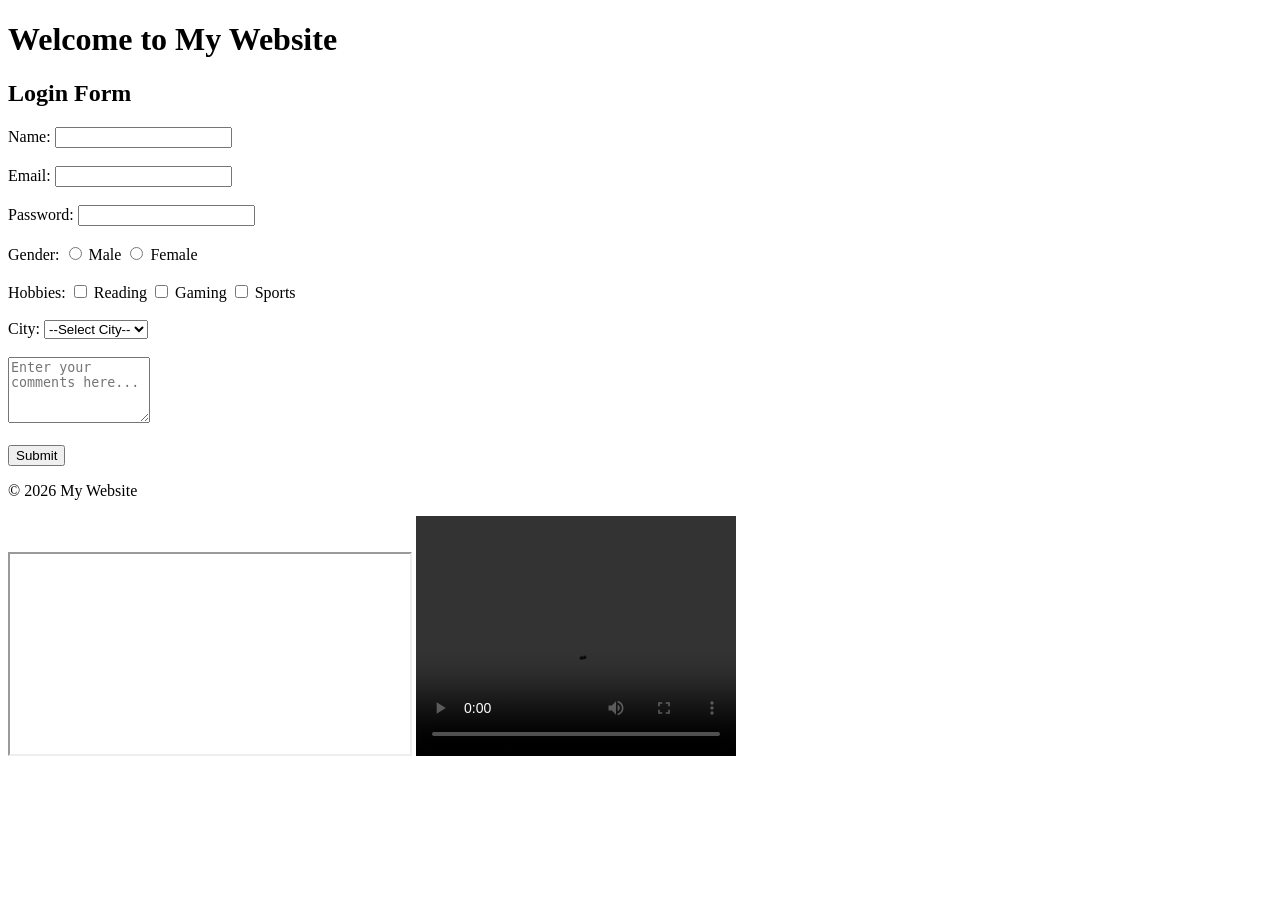
==== Login.html @ 32f56fa7 "Initial commit: HTML5 project files" ====
<!DOCTYPE html>
<html lang="en">
<head>
  <meta charset="UTF-8">
  <meta name="viewport" content="width=device-width, initial-scale=1.0">
  <title>Login Form</title>
</head>
<body>
  <header>
    <h1>Welcome to My Website</h1>
  </header>
  <main>
    <h2>Login Form</h2>
    <form>
      <label for="name">Name:</label>
      <input type="text" id="name" name="name">
      <br><br>

      <label for="email">Email:</label>
      <input type="email" id="email" name="email">
      <br><br>

      <label for="password">Password:</label>
      <input type="password" id="password" name="password">
      <br><br>

      <label>Gender:</label>
      <input type="radio" id="male" name="gender" value="male">
      <label for="male">Male</label>
      <input type="radio" id="female" name="gender" value="female">
      <label for="female">Female</label>
      <br><br>

      <label>Hobbies:</label>
      <input type="checkbox" id="reading" name="hobbies" value="reading">
      <label for="reading">Reading</label>
      <input type="checkbox" id="gaming" name="hobbies" value="gaming">
      <label for="gaming">Gaming</label>
      <input type="checkbox" id="sports" name="hobbies" value="sports">
      <label for="sports">Sports</label>
      <br><br>

      <label for="city">City:</label>
      <select id="city" name="city">
        <option value="">--Select City--</option>
        <option value="newyork">New York</option>
        <option value="losangeles">Los Angeles</option>
        <option value="chicago">Chicago</option>
        <option value="houston">Houston</option>
        <option value="miami">Miami</option>
      </select>
      <br><br>

      <textarea id="comments" name="comments" rows="4" cols="15" placeholder="Enter your comments here..."></textarea>
      <br><br>
      <input type="submit" value="Submit">
    </form>
  </main>
  <footer>
    <p>&copy; 2026 My Website</p>
    <iframe src="https://batman-18praveen.lovable.app/" width="400" height="200" title="Example Site"></iframe>

    <video width="320" height="240" controls>
      <source src="virat paglu.mp4" type="video/mp4">
      Your browser does not support the video tag.
    </video>
  </footer>
</body>
</html>
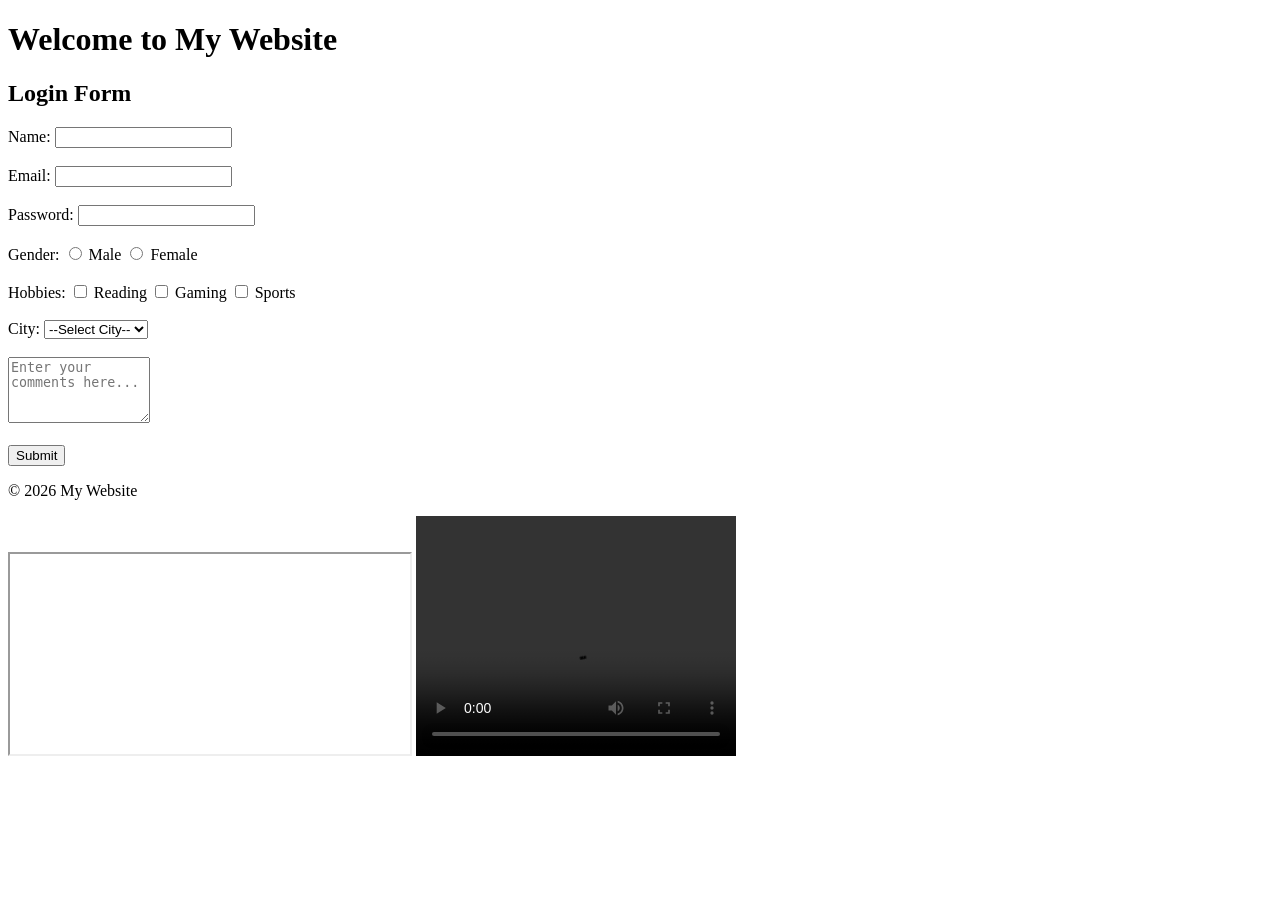
==== commit 36317d18: "added new topics to the repo" ====
--- a/Login.html
+++ b/Login.html
@@ -7,7 +7,7 @@
 </head>
 <body>
   <header>
-    <h1>Welcome to My Website</h1>
+    <h1 style="color: ;">Welcome to My Website</h1>
   </header>
   <main>
     <h2>Login Form</h2>
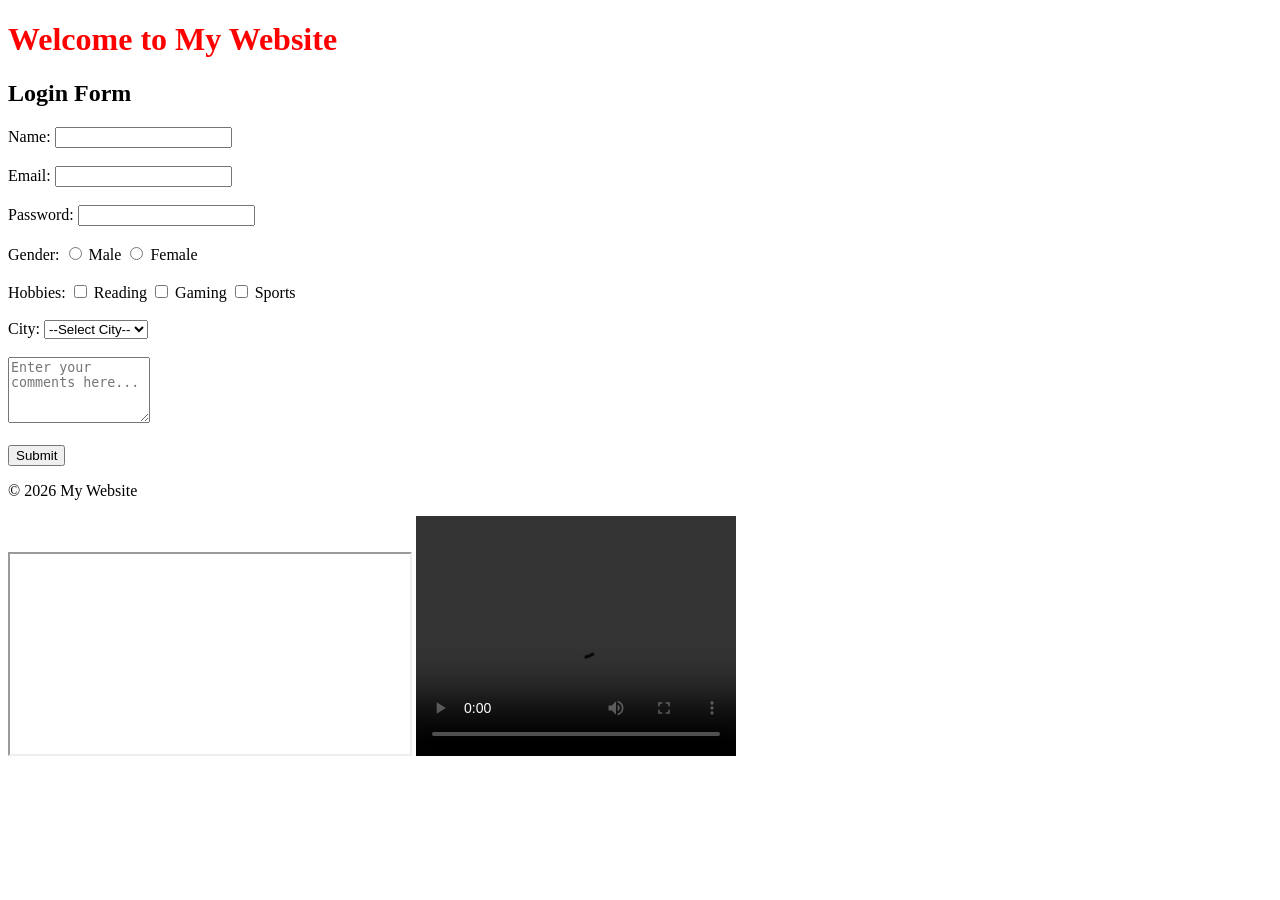
==== commit 69bbd9fa: "Fix nested git repo issue and add all project files" ====
--- a/Login.html
+++ b/Login.html
@@ -7,7 +7,7 @@
 </head>
 <body>
   <header>
-    <h1 style="color: ;">Welcome to My Website</h1>
+    <h1 style="color:red  ;">Welcome to My Website</h1>
   </header>
   <main>
     <h2>Login Form</h2>
@@ -58,8 +58,9 @@
   </main>
   <footer>
     <p>&copy; 2026 My Website</p>
+    <!-- Example of embedding an external website using an iframe -->
     <iframe src="https://batman-18praveen.lovable.app/" width="400" height="200" title="Example Site"></iframe>
-
+    <!-- Example of embedding a video using the video tag -->
     <video width="320" height="240" controls>
       <source src="virat paglu.mp4" type="video/mp4">
       Your browser does not support the video tag.
